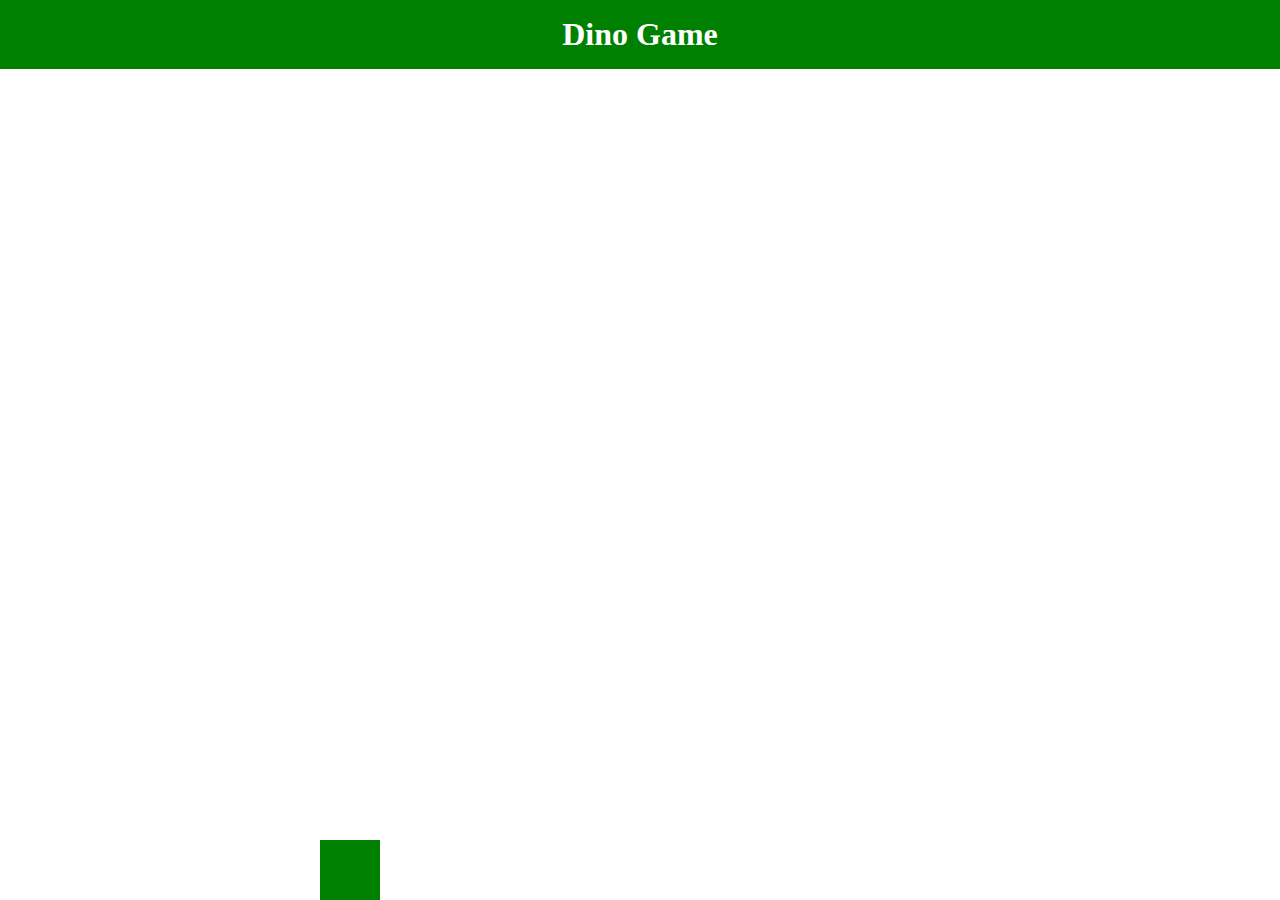
==== index.html @ a16f249d "Criação do header, main e posicionamento inicial do dinossauro" ====
<!DOCTYPE html>
<html lang="pt-br">
<head>
  <meta charset="UTF-8">
  <meta http-equiv="X-UA-Compatible" content="IE=edge">
  <meta name="viewport" content="width=device-width, initial-scale=1.0">
  <title>Dino Game</title>
  <link rel="stylesheet" href="style.css">
</head>
<body class="body">
  <header class="header">
    <div class="wrapper">
      <h1>Dino Game</h1>
    </div>
  </header>
  <main class="main">
    <div class="wrapper">
      <div class="dino"></div>
    </div>
  </main>
  <script src="script.js"></script>
</body>
</html>
---- style.css ----
* {
  box-sizing: border-box;
  margin: 0;
  padding: 0;
}

.body {
  height: 100vh;
}

.header {
  background-color: #008000;
  color: #fff;
  padding: 1rem;
  text-align: center;
}

.wrapper {
  margin: 0 auto;
  width: 40rem;
}

.dino {
  background: #008000;
  bottom: 0;
  height: 60px;
  position: absolute;
  width: 60px;
}
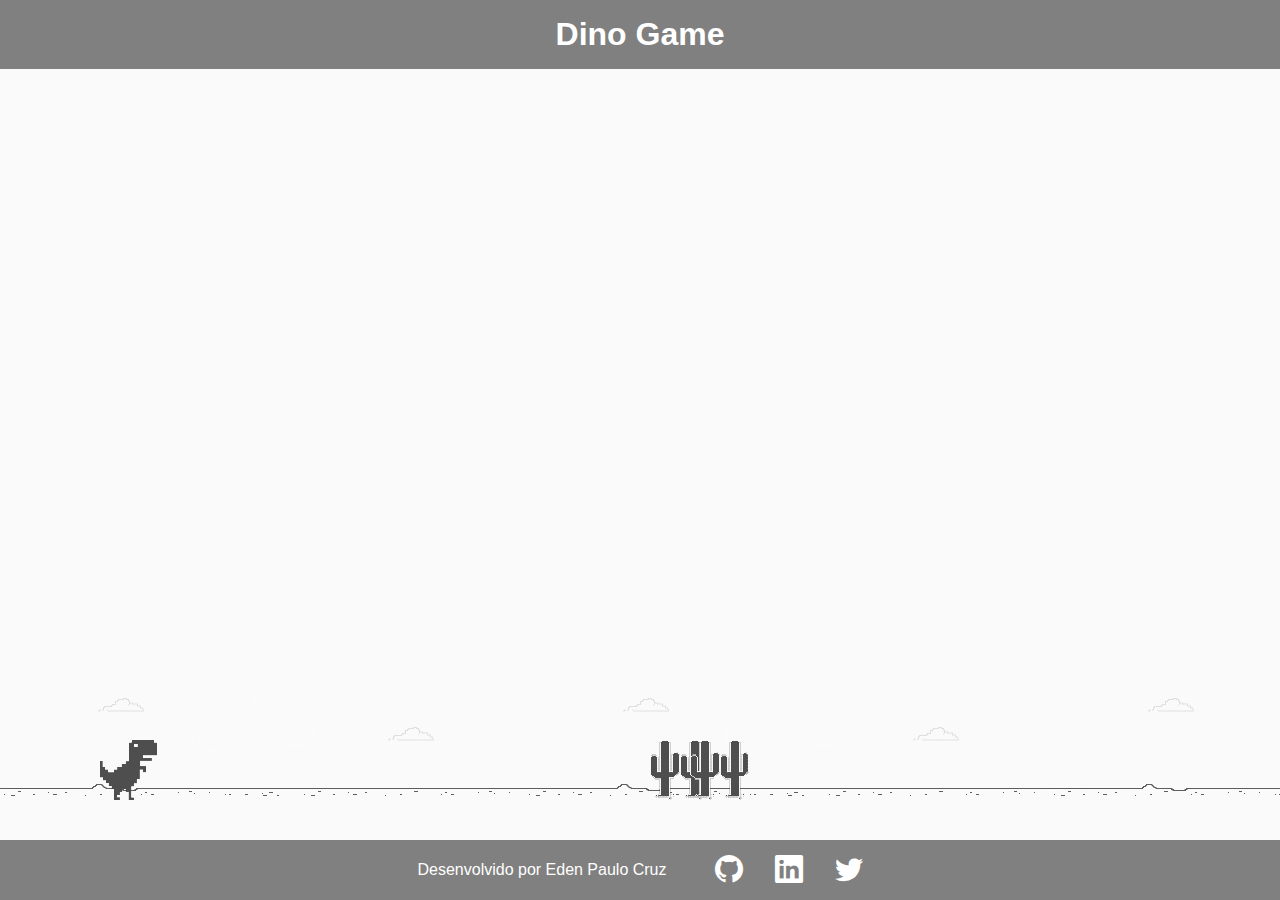
==== commit d3e84d7b: "Finalização do projeto:   - adição de rodapé   - ajustes finais nos posicionamentos   - Estilização " ====
--- a/index.html
+++ b/index.html
@@ -5,19 +5,24 @@
   <meta http-equiv="X-UA-Compatible" content="IE=edge">
   <meta name="viewport" content="width=device-width, initial-scale=1.0">
   <title>Dino Game</title>
+  <link rel="stylesheet" href="https://cdn.jsdelivr.net/npm/bootstrap-icons@1.6.1/font/bootstrap-icons.css">
   <link rel="stylesheet" href="style.css">
 </head>
 <body class="body">
   <header class="header">
-    <div class="wrapper">
-      <h1>Dino Game</h1>
-    </div>
+    <h1>Dino Game</h1>
   </header>
-  <main class="main">
-    <div class="wrapper">
-      <div class="dino"></div>
-    </div>
+  <main class="main" data-js="main">
+    <div class="dino" data-js="dino"></div>
   </main>
+  <footer class="footer">
+    <p>Desenvolvido por Eden Paulo Cruz</p>
+    <ul class="social-list">
+      <li class="social-item"><a href="https://github.com/edenpaulocruz" target="_blank"><span class="bi bi-github" aria-hidden="true"></span></a></li>
+      <li class="social-item"><a href="https://linkedin.com/in/edenpaulocruz" target="_blank"><span class="bi bi-linkedin" aria-hidden="true"></a></li>
+      <li class="social-item"><a href="https://twitter.com/edenpaulocruz" target="_blank"><span class="bi bi-twitter" aria-hidden="true"></a></li>
+    </ul>
+	</footer>
   <script src="script.js"></script>
 </body>
 </html>--- a/style.css
+++ b/style.css
@@ -1,29 +1,100 @@
 * {
   box-sizing: border-box;
+  color: inherit;
+  font-family: Arial, Helvetica, sans-serif;
+  list-style: none;
   margin: 0;
+  outline: none;
   padding: 0;
+  text-decoration: none;
+}
+
+@keyframes slide-right {
+  from {
+    background-position: 70000%;
+  }
+
+  to {
+    background-position: 0;
+  }
 }
 
 .body {
-  height: 100vh;
+  background: #fafafa;
 }
 
 .header {
-  background-color: #008000;
+  background-color: #808080;
   color: #fff;
   padding: 1rem;
   text-align: center;
 }
 
-.wrapper {
-  margin: 0 auto;
-  width: 40rem;
+.main {
+  animation: slide-right 600s infinite linear;
+  background-image: url(images/background.png);
+  background-repeat: repeat-x;
+  bottom: 100px;
+  height: 200px;
+  position: absolute;
+  width: 100%;
 }
 
 .dino {
-  background: #008000;
+  background: url(images/dino.png);
+  bottom: 0;
+  left: 100px;
+  height: 60px;
+  position: absolute;
+  width: 60px;
+}
+
+.cactus {
+  background: url(images/cactus.png);
   bottom: 0;
   height: 60px;
   position: absolute;
   width: 60px;
+}
+
+.footer {
+  align-items: center;
+  background-color: #808080;
+  bottom: 0;
+  color: #fff;
+  display: flex;
+  font-size: .875;
+  height: 60px;
+  justify-content: center;
+  position: absolute;
+  width: 100%;
+}
+
+.social-list {
+  display: flex;
+  font-size: 1.75rem;
+  justify-content: center;
+  margin-left: 3rem;
+}
+
+.social-item:nth-child(2) {
+  margin-left: 2rem;
+  margin-right: 2rem;
+}
+
+.social-item:hover {
+  color:#21264d;
+}
+
+.game-over {
+  align-items: center;
+  background-color: #808080;
+  color: #fff;
+  display: flex;
+  font-size: 2rem;
+  font-weight: bold;
+  justify-content: center;
+  height: 100vh;
+  line-height: 200%;
+  text-align: center;
 }